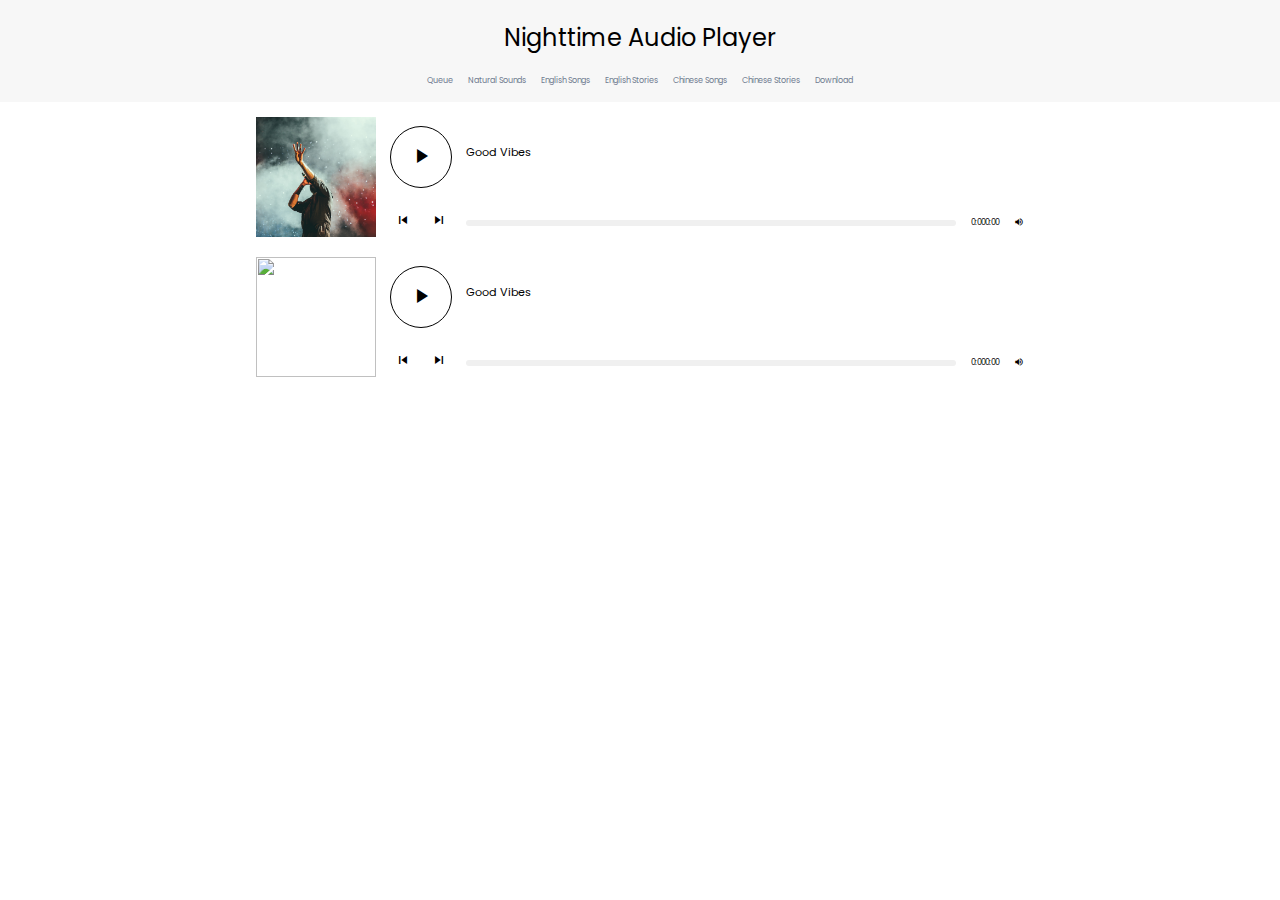
==== chineseSongs.html @ 160f7c5a "Add files via upload" ====
<!DOCTYPE html>
<html lang="en">
<head>
    <meta charset="UTF-8">
    <meta http-equiv="X-UA-Compatible" content="IE=edge">
    <meta name="viewport" content="width=device-width, initial-scale=1.0">
    <link href="style.css" rel="stylesheet">
    <link rel="stylesheet" href="https://fonts.googleapis.com/icon?family=Material+Icons">
    <title>Nighttime Audio Player</title>
</head>
<body>
    <div class="music_container">

        <div class="topBar-bg">
            <div class="header_box">
                <h1>Nighttime Audio Player</h1>
            </div>
            <div class="dropdown_menu">
                <i id="menu" class="material-icons">menu</i>
            </div>
            <div class="nav_box">
                <ul>
                    <a href="index.html"><li>Queue</li></a>
                    <a href="naturalSounds.html"><li>Natural Sounds</li></a>
                    <a href="englishSongs.html"><li>English Songs</li></a>
                    <a href="englishStories.html"><li>English Stories</li></a>
                    <a href="chineseSongs.html"><li>Chinese Songs</li></a>
                    <a href="chineseStories.html"><li>Chinese Stories</li></a>
                    <a href="download.html"><li>Download</li></a>
                </ul>
            </div>
        </div>
        
        <div class="Player_box">
            <div class="player_box_bg">
                <div class="image">
                    <img src="music-3.jpg" alt="">
                </div>
                <div class="controls">
                    <div class="play-pause">
                        <i class="material-icons play">play_arrow</i>
                    </div>
                    <div class="play-pre-next">
                        <i id="prev" class="material-icons">skip_previous</i>
                        <i id="next" class="material-icons">skip_next</i>
                    </div>
                </div>
                <div class="title-progress">
                    <div class="music_title">
                        <p>Good Vibes</p>
                    </div>
                    <div class="progress-box">
                        <div class="progress-area">
                            <div class="progress-bar">
                              <audio id="main-audio" src=""></audio>
                            </div>
                        </div>
                        <div class="song-timer">
                            <span class="current-time">0:00</span>
                            <span class="max-duration">0:00</span>
                        </div>
                        <i id="volume" class="material-icons">volume_up</i>
                    </div>
                </div>
            </div>
        </div>

        <div class="Player_box">
            <div class="player_box_bg">
                <div class="image">
                    <img src="images/music-3.jpg" alt="">
                </div>
                <div class="controls">
                    <div class="play-pause">
                        <i class="material-icons play">play_arrow</i>
                    </div>
                    <div class="play-pre-next">
                        <i id="prev" class="material-icons">skip_previous</i>
                        <i id="next" class="material-icons">skip_next</i>
                    </div>
                </div>
                <div class="title-progress">
                    <div class="music_title">
                        <p>Good Vibes</p>
                    </div>
                    <div class="progress-box">
                        <div class="progress-area">
                            <div class="progress-bar">
                              <audio id="main-audio" src=""></audio>
                            </div>
                        </div>
                        <div class="song-timer">
                            <span class="current-time">0:00</span>
                            <span class="max-duration">0:00</span>
                        </div>
                        <i id="volume" class="material-icons">volume_up</i>
                    </div>
                </div>
            </div>
        </div>
        
    </div>

    <script src="js/script.js"></script>

</body>
</html>
---- style.css ----
@import url('https://fonts.googleapis.com/css2?family=Poppins:wght@200;300;400;500;600;700&display=swap');
*{
  margin: 0;
  padding: 0;
  box-sizing: border-box;
  font-family: "Poppins", sans-serif;
}

*::before, *::after{
  padding: 0;
  margin: 0;
}

:root{
  --lightblack: #6f7b90;
  --white: #ffffff;
  --lightbshadow: rgba(0,0,0,0.15);
  --lightgrey: #f7f7f7;
  --black: #000000;
  --grey: #cccccc;
}

body{
    display: flex;
    justify-content: center;
    min-height: 100vh;
    width: 100%;
}

.music_container{
    width: 100%;
    padding-bottom: 50px;
}

.topBar-bg{
    background-color: var(--lightgrey);
}

.header_box{
    padding: 20px 0;
    display: flex;
    justify-content: center;
}

.header_box h1{
    font-weight: 400;
    font-size: 1.5rem;
}

.nav_box{
    display: flex;
    justify-content: center;
    padding-bottom: 15px;
    margin-bottom: 15px;
}

.nav_box ul{
    display: flex;
    justify-content: center;
    list-style: none;
    gap: 15px;
    font-size: .5rem;
    color: var(--lightblack)
}

.nav_box ul a{
  text-decoration: none;
  color: var(--lightblack);
}

.nav_box ul li{
    cursor: pointer;
}

.nav_box ul li:hover{
    color: var(--black);
}

#menu{
  display: none;      
}

.image{
    width: 120px;
    height: 120px;
    margin-right: 15px;
    box-sizing: border-box;

}

.image img{
    width: 120px;
    height: 120px;
    object-fit: cover;
}

/* controls */

.Player_box{
    display: flex;
    justify-content: center;
    margin-bottom: 20px;
}

.controls{
    display: flex;
    flex-direction: column;
    justify-content: center;
    align-items: center;
    margin-right: 15px;
}

.controls .play-pause{
    height: 60px;
    width: 60px;
    display: flex;
    cursor: pointer;
    align-items: center;
    justify-content: center;
    border-radius: 50%;
    border: var(--black);
    margin-bottom: 25px;
    z-index: 3;
  }

  .play-pause::before{
    position: absolute;
    content: "";
    height: 60px;
    width: 60px;
    border-radius: inherit;
    border: 1px solid var(--black);
  }
  .play-pause i{
    height: 53px;
    width: 53px;
    line-height: 53px;
    text-align: center;
    background: inherit;
    background-clip: text;
    -webkit-background-clip: text;
    -webkit-text-fill-color: var(--black);
    position: absolute;
    font-size: 1.5rem;
  }

  .play-pre-next{
    display: flex;
    justify-content: center;
    align-items: center;
    gap: 20px;
  }

  .play-pre-next i{
    font-size: 1rem;
    cursor: pointer;
  }

  /* title-progress */

  .title-progress{
    display: flex;
    flex-direction: column;
    justify-content: space-between;
    width: 100%;
    height: 112px;
  }

  .title-progress .music_title{
    height: 70px;
    display: flex;
    align-items: center;
  }

  .title-progress .music_title p{
    font-size: .7rem;
  }

  .progress-box{
    display: flex;
    align-items: center;
  }

  .progress-box i{
    font-size:.6rem;
    margin-left: 15px;
    cursor: pointer;
  }

  .progress-area{
    height: 6px;
    width: 100%;
    border-radius: 50px;
    background: #f0f0f0;
    cursor: pointer;
    display: flex;
  }

  .progress-area .progress-bar{
    height: inherit;
    width: 0%;
    position: relative;
    border-radius: inherit;
    background: var(--lightblack);
  }

  .progress-bar::before{
    content: "";
    position: absolute;
    height: 12px;
    width: 12px;
    border-radius: 50%;
    top: 50%;
    right: -5px;
    z-index: 2;
    opacity: 0;
    pointer-events: none;
    transform: translateY(-50%);
    background: inherit;
    transition: opacity 0.2s ease;
  }

  .progress-area:hover .progress-bar::before{
    opacity: 1;
    pointer-events: auto;
  }

  .song-timer{
    display: flex;
    margin-left: 15px;
  }

  .song-timer span{
    font-size: .5rem;
  }

  .musicList_box{
    display: flex;
    flex-direction: column;
    align-items: center;
    margin-top: 20px;
  }

  .musicList_box ul{
    width: 100%;
  }

  .musicList_box ul li{
    display: flex;
    justify-content: space-between;
    align-items: center;
    padding: 10px 0;
    border-bottom: 1px solid var(--grey);
    cursor: pointer;
  }

  .musicList_box span{
    font-size: .6rem;
  }

  .player_box_bg{
    width: 60%;
    display: flex;
  }

  .musicList_bg {
    width: 60%;
    display: flex;
  }


  /* downloads */
  .download_box{
    display: flex;
    justify-content: center;
    margin-bottom: 20px;
  }

  .download_box_bg{
    width: 60%;
    display: flex;
    flex-direction: column;
    justify-content: flex-start;
  }

  .download_box h3{
    font-size: 2rem;
    font-weight: 500;
  }

  .download_box p{
    font-size: .5rem;
  }


  /* media */

  @media screen and (max-width: 600px) {

    .topBar-bg{
      display: flex;
      justify-content: space-between;
      align-items: center;
      padding: 0 10px;
      margin-bottom: 15px;
    }

    .header_box{
      padding: 20px 0;
      display: flex;
      justify-content: center;
    }
  
    .header_box h1{
        font-weight: 400;
        font-size: 1rem;
    }

    #menu{
      display: block;
      cursor: pointer;      
    }

    .nav_box{
      padding: 30px 0;
      z-index: 6;
      background-color: var(--lightgrey);
      position: absolute;
      width: 100%;
      top: 71px;
      left: 0;
      display: none;
    }

    .nav_box.active{
      padding: 30px 0;
      z-index: 6;
      background-color: var(--white);
      position: absolute;
      width: 100%;
      top: 71px;
      left: 0;
      height: 100%;
      display: block;
    }
    
    .nav_box ul{
        display: flex;
        flex-direction: column;
        justify-content: center;
        list-style: none;
        gap: 30px;
        font-size: .6rem;
        color: var(--lightblack);
        text-align: center;
    }

    /* mobile playerSection */
    .Player_box{
      flex-direction: column;
      display: flex;
      align-items: center;
      justify-content: center;
      margin-bottom: 55px;
    }

    .player_box_bg{
      flex-direction: column;
      display: flex;
      align-items: center;
      justify-content: center;
    }

    .image{
      width: 300px;
      height: 300px;
      margin-left: 13px;
    }

    .image img{
        width: 300px;
        height: 300px;
        object-fit: cover;
    }

    .title-progress{
      display: flex;
      flex-direction: column;
      justify-content: space-between;
      align-items: center;
      height: 112px;
    }

    .progress-box i{
      display: none;
    }

    .progress-box{
      display: flex;
      flex-direction: column;
      align-items: center;
      justify-content: center;
      position: absolute;
      
      width: 300px;
    }

    .progress-area{
      height: 6px;
      width: 100%;
      border-radius: 50px;
      background: #f0f0f0;
      cursor: pointer;
      display: flex;
    }

    .progress-area .progress-bar{
      height: inherit;
      width: 0%;
      position: relative;
      border-radius: inherit;
      background: var(--lightblack);
    }

    .progress-bar::before{
      content: "";
      position: absolute;
      height: 12px;
      width: 12px;
      border-radius: 50%;
      top: 50%;
      right: -5px;
      z-index: 2;
      opacity: 0;
      pointer-events: none;
      transform: translateY(-50%);
      background: inherit;
      transition: opacity 0.2s ease;
    }

    .progress-area:hover .progress-bar::before{
      opacity: 1;
      pointer-events: auto;
    }

    .title-progress .music_title{
      height: 70px;
      display: flex;
      align-items: center;
      
      top: 400px;
    }

    /* controls */

    .controls{
      display: flex;
      margin: 20px;
      position: absolute;
      z-index: 5;
      margin-top: 405px;
    }

    .controls .play-pause{
      height: 60px;
      width: 60px;
      display: flex;
      cursor: pointer;
      border-radius: 50%;
      border: var(--black);
      position: absolute;
      margin-top: 15px;
      cursor: pointer;
    }

    .play-pause::before{
      position: absolute;
      content: "";
      height: 60px;
      width: 60px;
      border-radius: inherit;
      border: 1px solid var(--black);
      cursor: pointer;
    }
    .play-pause i{
      height: 53px;
      width: 53px;
      line-height: 53px;
      text-align: center;
      background: inherit;
      background-clip: text;
      -webkit-background-clip: text;
      -webkit-text-fill-color: var(--black);
      position: absolute;
      font-size: 1.5rem;
      cursor: pointer;
    }

    .play-pre-next{
      display: flex;
      justify-content: center;
      align-items: center;
      gap: 180px;
    
    }

    .play-pre-next i{
      font-size: 2rem;
      cursor: pointer;
    }

    .song-timer{
      display: flex;
      position: absolute;
      margin-top: 20px;
      right: 0;
    }

    /* downloads */
    .download_box{
      display: flex;
      justify-content: center;
      margin-bottom: 20px;
    }

    .download_box_bg{
      width: 80%;
      display: flex;
      flex-direction: column;
      justify-content: flex-start;
    }



}
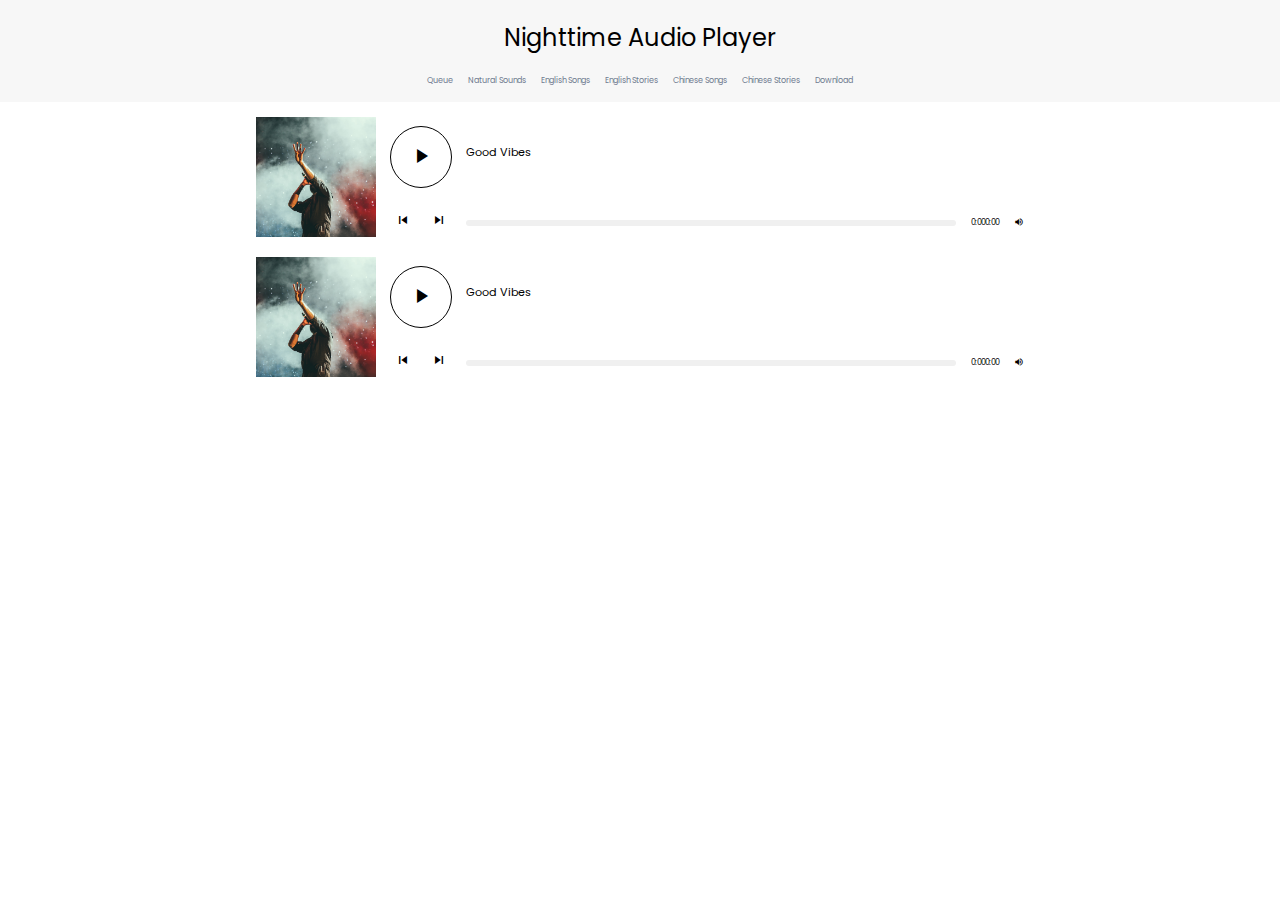
==== commit ffdf6325: "Update chineseSongs.html" ====
--- a/chineseSongs.html
+++ b/chineseSongs.html
@@ -68,7 +68,7 @@
         <div class="Player_box">
             <div class="player_box_bg">
                 <div class="image">
-                    <img src="images/music-3.jpg" alt="">
+                    <img src="music-3.jpg" alt="">
                 </div>
                 <div class="controls">
                     <div class="play-pause">
@@ -104,4 +104,4 @@
     <script src="js/script.js"></script>
 
 </body>
-</html>+</html>
